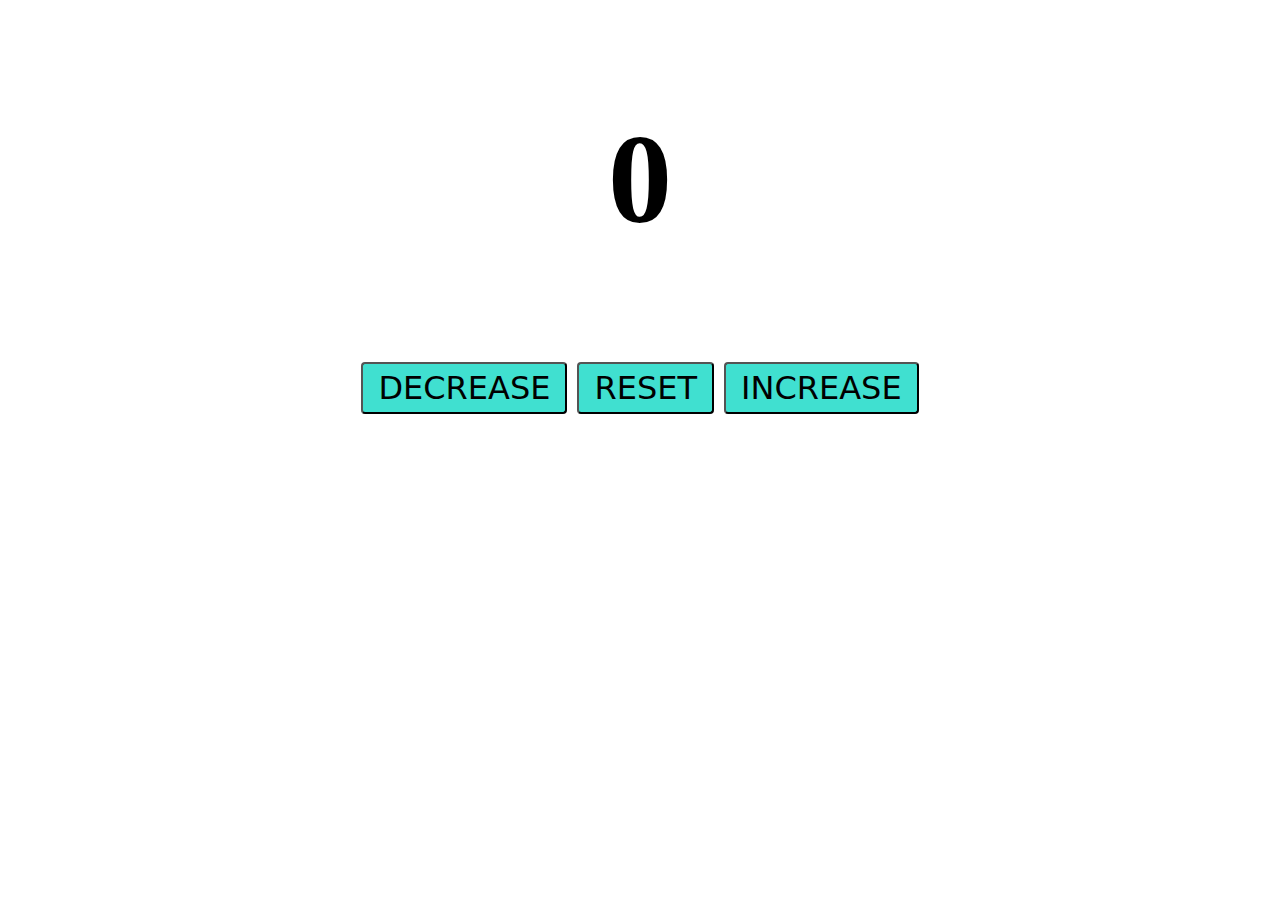
==== JS/counter/index.html @ ab3138ab "Add new things" ====
<!DOCTYPE html>
<html lang="en">

<head>
  <meta charset="UTF-8">
  <meta name="viewport" content="width=device-width, initial-scale=1.0">
  <link rel="stylesheet" type="text/css" href="styles.css">
  <title>Counter in JavaScript</title>
</head>

<body>
  <h2 id="countLabel">0</h2>

  <div id="mainButton">
    <button id="decButton" class="button">DECREASE</button>
    <button id="resButton" class="button">RESET</button>
    <button id="incButton" class="button">INCREASE</button>
  </div>

  <script type="application/javascript" src="index.js"></script>
</body>

</html>
---- JS/counter/styles.css ----
#countLabel {
  display: block;
  text-align: center;
  font-size: 8em;
  font-family: "Iosevka SS14";
}

#mainButton {
  text-align: center;
}

.button {
  padding: 5px 15px;
  margin: 3px;
  text-align: center;
  font-size: 2em;
  font-family: system-ui, -apple-system, BlinkMacSystemFont, 'Segoe UI', Roboto, Oxygen, Ubuntu, Cantarell, 'Open Sans', 'Helvetica Neue', sans-serif;
  background: turquoise;
  border-radius: 4px;
}
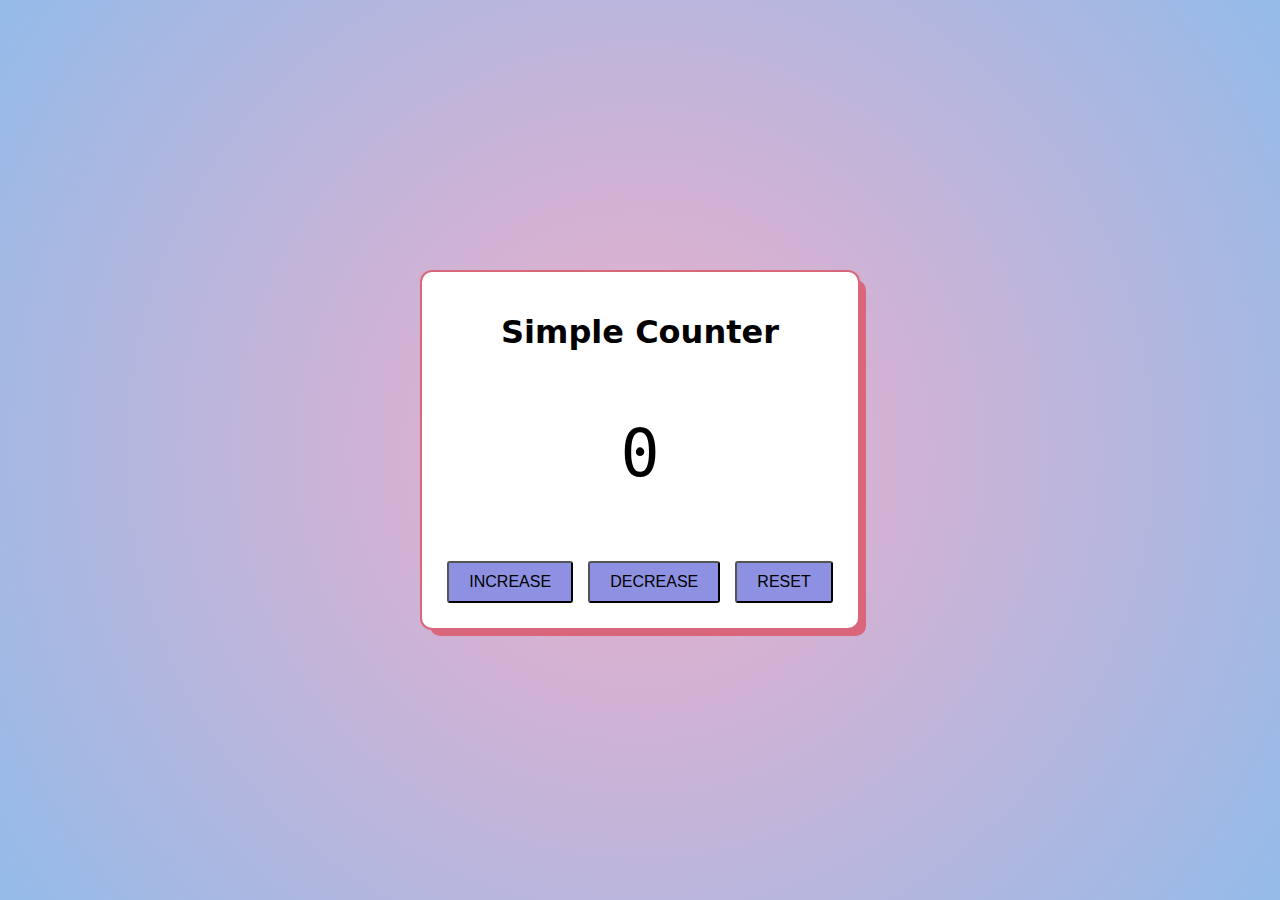
==== commit 7d02eb62: "Create counter" ====
--- a/JS/counter/index.html
+++ b/JS/counter/index.html
@@ -1,23 +1,26 @@
 <!DOCTYPE html>
 <html lang="en">
+  <head>
+    <meta charset="UTF-8">
+    <meta name="viewport" content="width=device-width, initial-scale=1">
+    <title>Simple Counter</title>
+    <link href="style.css" rel="stylesheet">
+  </head>
+  <body>
+    <div class="container">
+      <h1>Simple Counter</h1>
 
-<head>
-  <meta charset="UTF-8">
-  <meta name="viewport" content="width=device-width, initial-scale=1.0">
-  <link rel="stylesheet" type="text/css" href="styles.css">
-  <title>Counter in JavaScript</title>
-</head>
+      <div class="counter">
+        <p id="count">0</p>
+      </div>
+      <div>
+        <button onclick="inc()">INCREASE</button>
+        <button onclick="dec()">DECREASE</button>
+        <button onclick="reset()">RESET</button>
+      </div>
 
-<body>
-  <h2 id="countLabel">0</h2>
+    </div>
 
-  <div id="mainButton">
-    <button id="decButton" class="button">DECREASE</button>
-    <button id="resButton" class="button">RESET</button>
-    <button id="incButton" class="button">INCREASE</button>
-  </div>
-
-  <script type="application/javascript" src="index.js"></script>
-</body>
-
+    <script defer="" src="index.js"></script>
+  </body>
 </html>
--- a/JS/counter/style.css
+++ b/JS/counter/style.css
@@ -0,0 +1,43 @@
+body {
+  font-family: system-ui, -apple-system, BlinkMacSystemFont, 'Segoe UI', Roboto, Oxygen, Ubuntu, Cantarell, 'Open Sans', 'Helvetica Neue', sans-serif;
+  display: flex;
+  justify-content: center;
+  align-items: center;
+  height: 100vh;
+  margin: 0;
+  background: rgb(238, 174, 202);
+  background: radial-gradient(circle, rgba(238, 174, 202, 1) 0%, rgba(148, 187, 233, 1) 100%);
+}
+
+.container {
+  text-align: center;
+  padding: 20px;
+  border: 0px solid hsla(169 100% 2% / 0.81);
+  border-radius: 10px;
+  background-color: hsl(308 100% 100%);
+  box-shadow: 0 0 0 2px rgba(218, 102, 123, 1), 8px 8px 0 0 rgba(218, 102, 123, 1);
+}
+
+h1 {
+  font-size: 2em;
+}
+
+.counter {
+  font-size: 5em;
+  margin-bottom: 10px;
+  font-family: monospace;
+}
+
+button {
+  padding: 10px 20px;
+  border-radius: 3px;
+  font-size: 1em;
+  margin: 5px;
+  cursor: pointer;
+  background-color: hsl(238 58% 72%);
+}
+
+button:hover {
+  background-color: hsl(179 58% 80%);
+  transition: 0.5s;
+}
